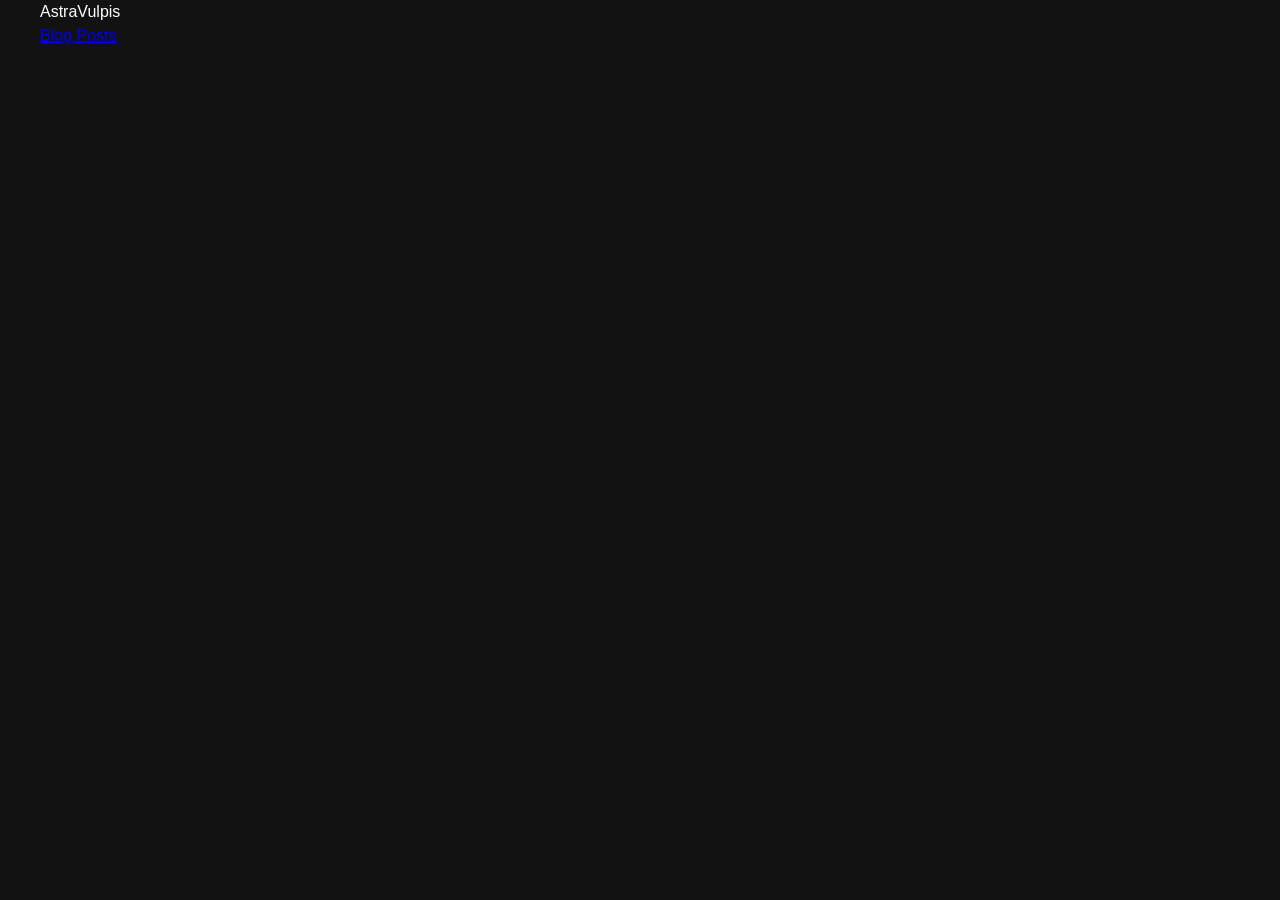
==== index.html @ cba23e3c "add: blog listing with testing placeholders" ====
<!DOCTYPE html>
<html lang="en">
<head>
    <meta charset="UTF-8">
    <meta name="viewport" content="width=device-width, initial-scale=1.0">
    <title>Home page - AstraVulpis</title>
    <link rel="stylesheet" href="css/reset.css">
    <link rel="stylesheet" href="css/style.css">
</head>
<body>
    <div>
        <h1>AstraVulpis</h1>
        <nav>
            <a href="blog/" title="Blog Posts">Blog Posts</a>
        </nav>
    </div>
</body>
</html>
---- css/style.css ----
/* root/css/style.css */

/* Custom Color & Theme Variables */
:root {
    --background-dark: #121212;
    --background-card: #181818;
    --text-primary: #ffffff;
    --text-secondary: #a0a0a0;
    --text-muted: #666666;
    --border-subtle: #242424;
    --font-main: -apple-system, BlinkMacSystemFont, "Segoe UI", Roboto, Helvetica, Arial, sans-serif;

    min-height: 100vh;
    display: flex;
    flex-direction: column;
}

body {
    background-color: var(--background-dark);
    color: var(--text-primary);
    font-family: var(--font-main);
    min-height: 100vh;
    line-height: 1.5;
    margin: 0;
    padding: 0 40px;
}

/* Header Navigation */
header {
    padding: 30px 0;
    border-bottom: 1px solid var(--border-subtle);
}

.header-nav {
    display: flex;
    justify-content: space-between;
    align-items: center;
    max-width: 1200px;
    margin: 0 auto;
}

.header-nav a:hover {
    text-decoration: underline;
}

.nav-left a {
    color: var(--text-primary);
    font-weight: 600;
    font-size: 1rem;
    text-decoration: none;
}

.nav-right {
    display: flex;
    align-items: center;
    gap: 24px;
}

.nav-right a {
    color: var(--text-secondary);
    font-size: 0.95rem;
    text-decoration: none;
}

.nav-right a:hover {
    color: var(--text-primary);
}

/* Section Header */
.section-title {
    max-width: 1200px;
    margin: 40px auto 20px auto;
    color: var(--text-muted);
    font-size: 0.75rem;
    letter-spacing: 0.1em;
    font-weight: 700;
}

/* Listings Container */
.card-listings {
    max-width: 1200px;
    margin: 0 auto;
    display: flex;
    flex-direction: column;
}

.card-div {
    display: flex;
    justify-content: space-between;
    align-items: flex-start;
    padding: 24px 0;
    border-bottom: 1px solid var(--border-subtle);
}

/* Main Content Area (Title + Description) */
.card-content {
    display: flex;
    justify-content: space-between;
    width: 100%;
}

.card-content-info {
    width: 650px;
    flex-shrink: 0;
}

.card-content-info h2 {
    margin: 0 0 8px 0;
    font-size: 1.15rem;
    font-weight: 700;
    color: var(--text-primary);
}

.info-description {
    margin: 0;
    color: var(--text-secondary);
    font-size: 0.9rem;
    line-height: 1.4;
}

/* Metadata / Stats Section (Right Column inside card) */
.info-stats {
    display: flex;
    width: 280px;
    flex-shrink: 0;
    flex-direction: column;
    align-items: flex-end;
    text-align: right;
    font-size: 0.85rem;
    color: var(--text-secondary);
    gap: 4px;
}

.info-stats p {
    margin: 0;
}

.info-stats strong {
    color: var(--text-secondary);
    font-weight: normal;
}

.info-tags {
    display: flex;
    gap: 6px;
    margin-top: 4px;
}

.tag-card {
    color: var(--text-muted);
    font-size: 0.8rem;
}

.card-date-wrapper {
    margin-left: 20px;
    white-space: nowrap;
    max-width: 2vw;
}

.card-date-wrapper time {
    color: var(--text-secondary);
    font-size: 0.85rem;
}

/* Footer Section */
footer {
    width: 100%;
    margin-top: auto; /* Pushes footer to the bottom */
    padding: 40px 0;
    border-top: 1px solid var(--border-subtle); /* Keeps a clean separation line */
    text-align: center;
    color: var(--text-muted);
    font-size: 0.85rem;
}

.footer-user {
    font-weight: bold;
    color: var(--text-primary);
    margin-bottom: 8px;
}

.footer-socials {
    display: flex;
    justify-content: center;
    gap: 16px;
    margin-top: 16px;
}
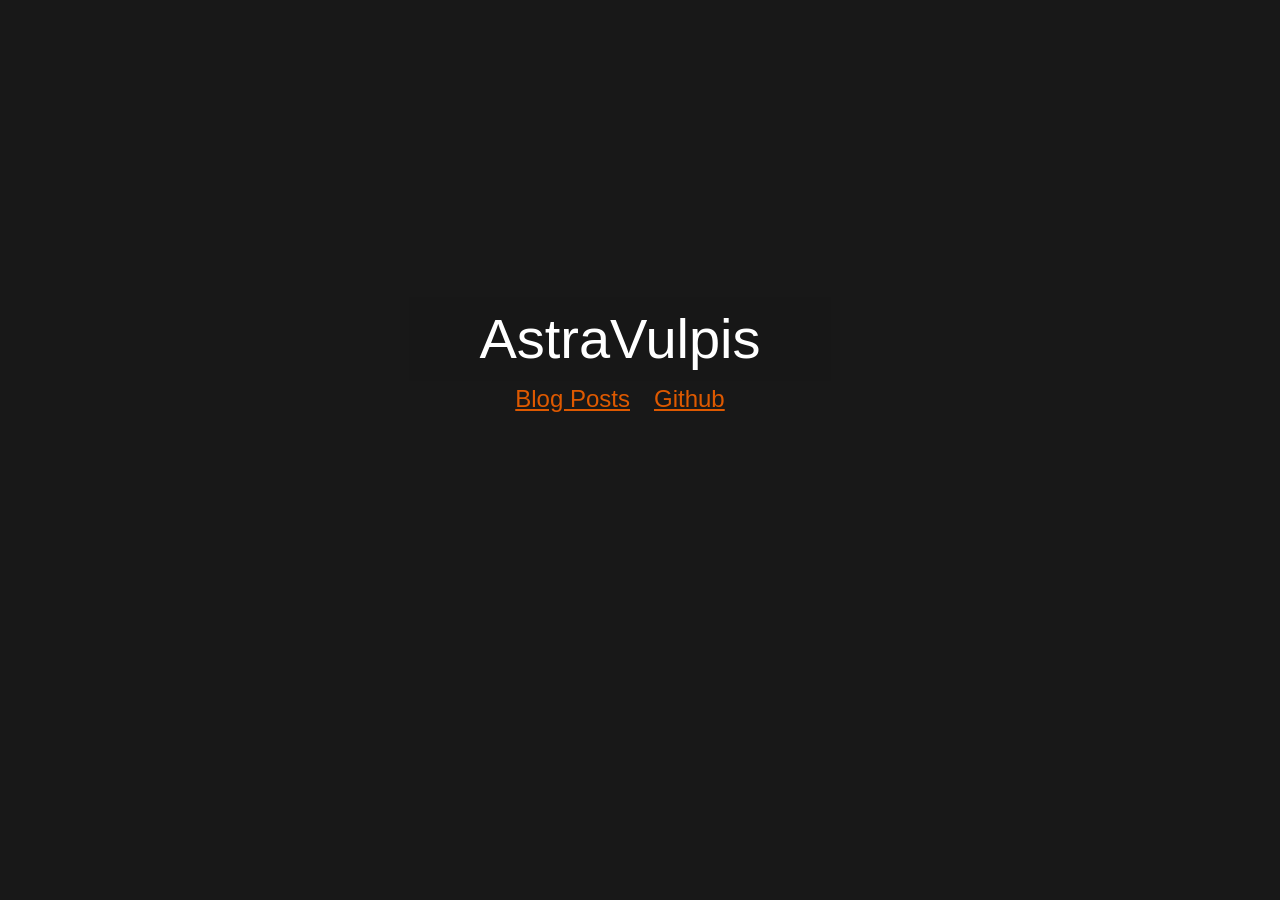
==== commit 18ffff6f: "feat: styled main page + fixed search items" ====
--- a/index.html
+++ b/index.html
@@ -9,10 +9,15 @@
 </head>
 <body>
     <div>
-        <h1>AstraVulpis</h1>
-        <nav>
-            <a href="blog/" title="Blog Posts">Blog Posts</a>
-        </nav>
+        <div class="overlay-title">
+            <div class="big-title">
+                <h1>AstraVulpis</h1>
+            </div>
+            <div class="links">
+                <a href="blog/" title="Blog Posts">Blog Posts</a>
+                <a href="https://github.com/astravulpis" target="_blank" title="GitHub">Github</a>
+            </div>
+        </div>
     </div>
 </body>
 </html>
--- a/css/style.css
+++ b/css/style.css
@@ -5,6 +5,7 @@
     --background-dark: #121212;
     --background-card: #181818;
     --text-primary: #ffffff;
+    --text-orange: #de5900ff;
     --text-secondary: #a0a0a0;
     --text-muted: #666666;
     --border-subtle: #242424;
@@ -24,6 +25,52 @@
     margin: 0;
     padding: 0 40px;
 }
+
+.overlay-title {
+    display: inline-block;
+    position: absolute;
+    left: -40px;
+    width: calc(100vw + 40px);
+    height: 100vh;
+    background-color: #181818FF;
+    overflow: hidden;
+}
+
+.big-title {
+    position: relative;
+    background: #181818dd;
+    /* border: 1px white solid; */
+
+    width: 33vw;
+    margin: auto;
+
+    top: 33vh;
+}
+
+.big-title h1 {
+    font-size: 3.5rem;
+    font-weight: 350;
+    color: var(--text-primary);
+    flex: 1;
+    text-align: center;
+}
+
+.overlay-title .links {
+    position: relative;
+    display: flex;
+    gap: 24px;
+    width: 33vw;
+    margin: auto;
+    top: 33vh;
+    justify-content: center;
+    align-items: center;
+}
+
+.links a {
+    color: var(--text-orange);
+    font-size: 1.5rem;
+}
+
 
 /* Header Navigation */
 header {
@@ -76,7 +123,37 @@
     font-weight: 700;
 }
 
-/* Listings Container */
+.search-icon {
+    float: left;
+    width: 20%;
+    padding: 10px;
+    background: none;
+    color: var(--text-secondary);
+    font-size: 17px;
+    border: none;
+    cursor: pointer;
+}
+
+.search-icon:hover {
+    color: var(--text-primary);
+}
+
+.back-link {
+    display: inline-block;
+    color: var(--text-muted);
+    font-size: 0.85rem;
+    text-decoration: none;
+    margin-bottom: 12px;
+    position: -2vw 0px;
+}
+
+.back-link:hover {
+    color: var(--text-primary);
+}
+
+/* ==========================================================================
+                               card listing section
+   ========================================================================== */
 .card-listings {
     max-width: 1200px;
     margin: 0 auto;
@@ -84,6 +161,9 @@
     flex-direction: column;
 }
 
+/* ==========================================================================
+                           inner card content section
+   ========================================================================== */
 .card-div {
     display: flex;
     justify-content: space-between;
@@ -92,7 +172,6 @@
     border-bottom: 1px solid var(--border-subtle);
 }
 
-/* Main Content Area (Title + Description) */
 .card-content {
     display: flex;
     justify-content: space-between;
@@ -100,11 +179,11 @@
 }
 
 .card-content-info {
-    width: 650px;
     flex-shrink: 0;
-}
-
-.card-content-info h2 {
+    flex: 1;
+}
+
+.card-content-info a {
     margin: 0 0 8px 0;
     font-size: 1.15rem;
     font-weight: 700;
@@ -139,7 +218,6 @@
     color: var(--text-secondary);
     font-weight: normal;
 }
-
 .info-tags {
     display: flex;
     gap: 6px;
@@ -162,7 +240,9 @@
     font-size: 0.85rem;
 }
 
-/* Footer Section */
+/* ==========================================================================
+                                Footer section
+   ========================================================================== */
 footer {
     width: 100%;
     margin-top: auto; /* Pushes footer to the bottom */
@@ -185,3 +265,201 @@
     gap: 16px;
     margin-top: 16px;
 }
+
+/* ==========================================================================
+                               Post section
+   ========================================================================== */
+
+.post-container {
+    max-width: 800px;
+    margin: 40px auto;
+    width: 100%;
+}
+
+/* Post Header Metadata Section */
+.post-header {
+    margin-bottom: 40px;
+    padding-bottom: 24px;
+    border-bottom: 1px solid var(--border-subtle);
+}
+
+.post-header h1 {
+    font-size: 2rem;
+    font-weight: 700;
+    margin: 0 0 16px 0;
+    color: var(--text-primary);
+}
+
+.post-meta-bar {
+    display: flex;
+    justify-content: space-between;
+    align-items: flex-center;
+    flex-wrap: wrap;
+    gap: 16px;
+    font-size: 0.85rem;
+    color: var(--text-secondary);
+}
+
+.post-meta-details {
+    display: flex;
+    gap: 16px;
+}
+
+/* Main Article Content Styling */
+.post-body {
+    font-size: 1rem;
+    line-height: 1.7;
+    color: var(--text-primary);
+}
+
+.post-body h2 {
+    font-size: 1.4rem;
+    font-weight: 700;
+    margin: 32px 0 16px 0;
+    color: var(--text-primary);
+}
+
+.post-body h3 {
+    font-size: 1.15rem;
+    font-weight: 600;
+    margin: 24px 0 12px 0;
+    color: var(--text-primary);
+}
+
+.post-body p {
+    margin-bottom: 20px;
+    color: var(--text-secondary);
+}
+
+.post-body ul,
+.post-body ol {
+    margin: 0 0 20px 24px;
+    color: var(--text-secondary);
+}
+
+.post-body li {
+    margin-bottom: 8px;
+}
+
+/* Code & Preformatted Blocks */
+.post-body code {
+    background-color: var(--background-card);
+    border: 1px solid var(--border-subtle);
+    padding: 2px 6px;
+    border-radius: 4px;
+    font-family: 'Courier New', Courier, monospace;
+    font-size: 0.9em;
+    color: var(--text-primary);
+}
+
+.post-body pre {
+    background-color: var(--background-card);
+    border: 1px solid var(--border-subtle);
+    padding: 16px;
+    border-radius: 6px;
+    overflow-x: auto;
+    margin-bottom: 24px;
+}
+
+.post-body pre code {
+    background: none;
+    border: none;
+    padding: 0;
+}
+
+/* ==========================================================================
+                               Search section
+   ========================================================================== */
+.search-bg {
+    position: absolute;
+    left: -40px;
+    width: calc(100vw + 40px);
+    height: 100vh;
+    background-color: #181818cc;
+    overflow: hidden;
+}
+
+.search-container {
+    position: relative;
+    display: flex;
+    flex-direction: column;
+    background: #181818dd;
+    border: 1px solid white;
+
+    width: 33vw;
+    height: 66vh;
+    margin: auto;
+
+    top: 16.6vh;
+    padding-left: 2em;
+    padding-right: 2em;
+}
+
+.search-input {
+    position: relative;
+    margin-top: 2em;
+    border-bottom: 1px solid var(--border-subtle);
+    max-height: 6vh;
+    flex: 1;
+}
+
+.search-input input {
+    width: 99%;
+    height: 2rem;
+}
+
+.search-result-container {
+    flex: 4;
+    margin-bottom: 2em;
+    padding-top: 1em;
+    padding-right: 0.5em;
+    overflow-y: auto;
+    scrollbar-width: thin;
+    scrollbar-color: var(--text-muted, #333) transparent;
+}
+
+.scrollable-container::-webkit-scrollbar {
+    width: 2px;
+}
+
+.scrollable-container::-webkit-scrollbar-track {
+    background: transparent;
+}
+
+.scrollable-container::-webkit-scrollbar-thumb {
+    background-color: var(--border-subtle, #333);
+    border-radius: 4px;
+}
+
+/* Hover state on the scrollbar thumb */
+.scrollable-container::-webkit-scrollbar-thumb:hover {
+    background-color: var(--text-muted, #666);
+}
+
+.result-card {
+    display: flex;
+    flex-direction: column;
+    padding: 24px 0;
+    border-bottom: 1px solid var(--border-subtle);
+}
+
+.search-result-info {
+    display: flex;
+    justify-content: space-between;
+    align-items: flex-start;
+}
+
+.search-result-info a {
+    flex: 1;
+    margin: 0 0 8px 0;
+    font-size: 1.15rem;
+    font-weight: 700;
+    color: var(--text-primary);
+}
+
+.search-result-info time {
+    flex: 1;
+    text-align: right;
+    color: var(--text-secondary);
+    font-size: 0.85rem;
+}
